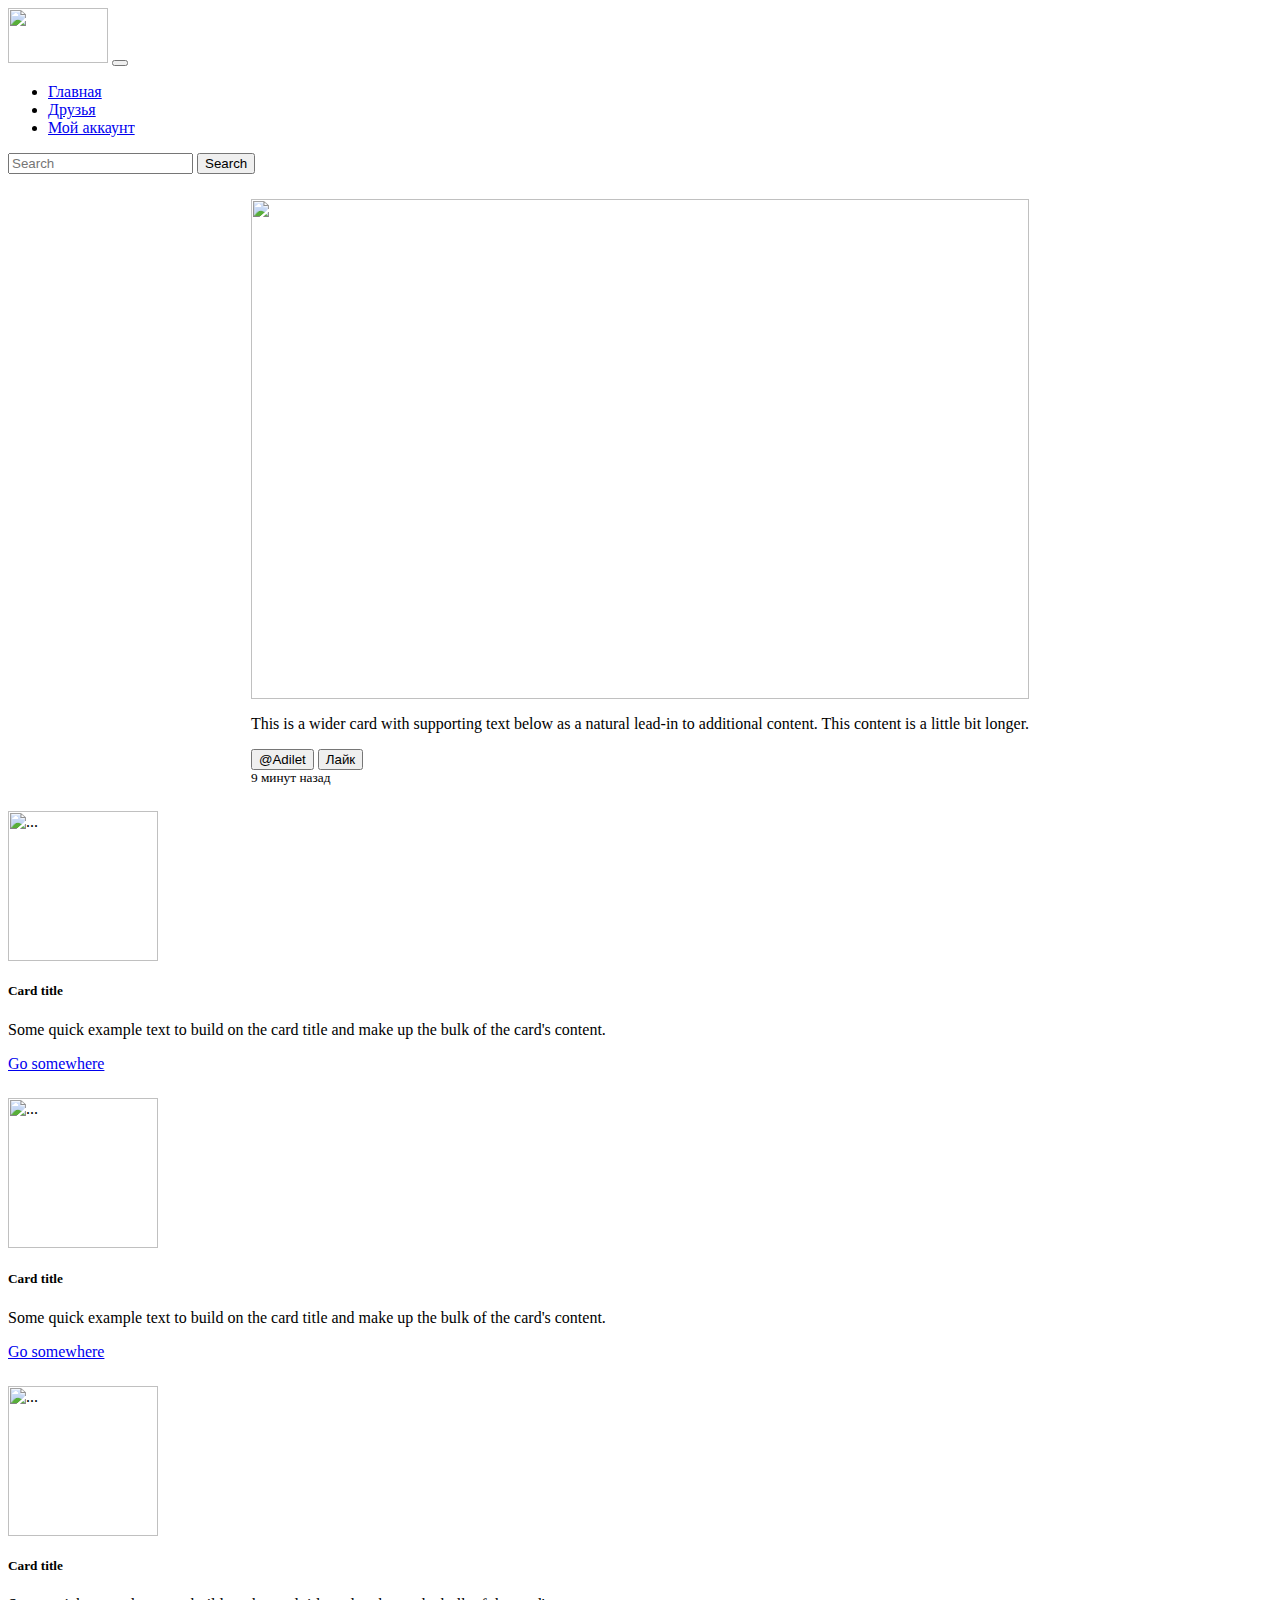
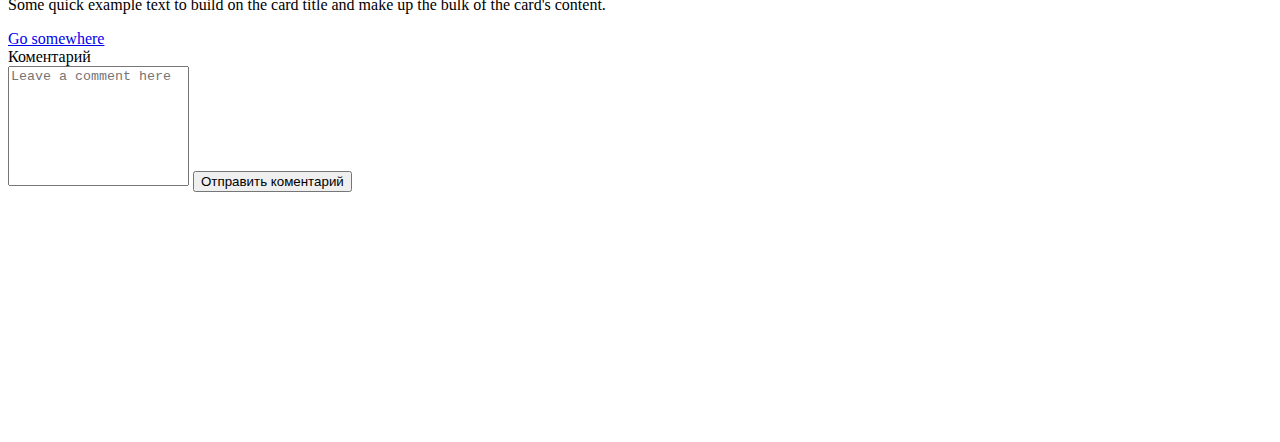
==== templates/comment.html @ f7f334dc "django instagram 3 lesson" ====
<html lang="en">
<head>
    <meta charset="UTF-8">
    <meta http-equiv="X-UA-Compatible" content="IE=edge">
    <meta name="viewport" content="width=device-width, initial-scale=1.0">
    <title>Document</title>
    <link href="https://cdn.jsdelivr.net/npm/bootstrap@5.0.2/dist/css/bootstrap.min.css" rel="stylesheet" integrity="sha384-EVSTQN3/azprG1Anm3QDgpJLIm9Nao0Yz1ztcQTwFspd3yD65VohhpuuCOmLASjC" crossorigin="anonymous">
<script src="https://cdn.jsdelivr.net/npm/bootstrap@5.0.2/dist/js/bootstrap.bundle.min.js" integrity="sha384-MrcW6ZMFYlzcLA8Nl+NtUVF0sA7MsXsP1UyJoMp4YLEuNSfAP+JcXn/tWtIaxVXM" crossorigin="anonymous"></script>
</head>
<body class="bg-light" >
    <div class="header">
        <nav class="navbar navbar-expand-lg navbar-light bg-light">
            <div class="container-fluid">
              <a class="navbar-brand" href="#"><img style="height: 55px; width:100px;" src="logo.png" alt=""></a>
              <button class="navbar-toggler" type="button" data-bs-toggle="collapse" data-bs-target="#navbarSupportedContent" aria-controls="navbarSupportedContent" aria-expanded="false" aria-label="Toggle navigation">
                <span class="navbar-toggler-icon"></span>
              </button>
              <div class="collapse navbar-collapse" id="navbarSupportedContent">
                <ul class="navbar-nav me-auto mb-2 mb-lg-0">
                  <li class="nav-item">
                    <a class="nav-link active" aria-current="page" href="index.html">Главная</a>
                  </li>
                  <li class="nav-item">
                    <a class="nav-link" href="#">Друзья</a>
                  </li>
                  <li class="nav-item">
                    <a class="nav-link" href="#">Мой аккаунт</a>
                  </li>
                </ul>
                <form class="d-flex">
                  <input class="form-control me-2" type="search" placeholder="Search" aria-label="Search">
                  <button class="btn btn-outline-success" type="submit">Search</button>
                </form>
              </div>
            </div>
          </nav>
    </div>

    <div class="album py-5 bg-light">
        <div class="container">
    
          <div style="margin-top:25px; align-items: center; display:flex; justify-content:center;" class="row row-cols-1 row-cols-sm-1 row-cols-md-1 g-3">
            <div class="position-relative col col-md-9">
              <div class="card shadow-sm">
                <img class="bd-placeholder-img card-img-top" width="100%" height="500px" src="https://static.tildacdn.com/tild3761-3862-4462-b865-633134623866/1200px-Python-logo-n.png" role="img" aria-label="Placeholder: Thumbnail" preserveAspectRatio="xMidYMid slice" focusable="false"></img>
    
                <div class="card-body">
                  <p class="card-text">This is a wider card with supporting text below as a natural lead-in to additional content. This content is a little bit longer.</p>
                  <div class="d-flex justify-content-between align-items-center">
                    <div class="btn-group">
                        <button type="button" class="btn btn-sm btn-outline-secondary">@Adilet</button>
                      <button type="button" class="btn btn-sm btn-outline-secondary">Лайк</button>
                    </div>
                    <small class="text-muted">9 минут назад</small>
                  </div>
                </div>
              </div>
            </div>
          </div>
          
        </div>
      </div>
      <div class="comments bg-light">
        <div class="container">
            <div class="card" style="margin-top:25px; width: 100%;">
                <div class="card-body">
                    <img src="logo.png" style="width: 150px; height:150px;" class="img-thumbnail"" alt="...">
                  <h5 class="card-title">Card title</h5>
                  <p class="card-text">Some quick example text to build on the card title and make up the bulk of the card's content.</p>
                  <a href="#" class="btn btn-primary">Go somewhere</a>
                </div>
              </div>
              <div class="card" style="margin-top:25px; width: 100%;">
                <div class="card-body">
                    <img src="logo.png" style="width: 150px; height:150px;" class="img-thumbnail"" alt="...">
                  <h5 class="card-title">Card title</h5>
                  <p class="card-text">Some quick example text to build on the card title and make up the bulk of the card's content.</p>
                  <a href="#" class="btn btn-primary">Go somewhere</a>
                </div>
              </div>
              <div class="card" style="margin-top:25px; width: 100%;">
                <div class="card-body">
                    <img src="logo.png" style="width: 150px; height:150px;" class="img-thumbnail"" alt="...">
                  <h5 class="card-title">Card title</h5>
                  <p class="card-text">Some quick example text to build on the card title and make up the bulk of the card's content.</p>
                  <a href="#" class="btn btn-primary">Go somewhere</a>
                </div>
              </div>
              
        </div>
      </div>
      <div class="answer bg-light">
        <div class="container">
        <div style="margin-bottom: 250px;" class="col-md-12 col-12">
            <label for="" class="form-label">Коментарий</label>
            <div class="form-floating">
                <textarea class="form-control" placeholder="Leave a comment here" id="floatingTextarea" style="height:120px; resize: none;"></textarea>
                <button style="margin-top: 15px ;" class="btn btn-primary">Отправить коментарий</button>
              </div>
          </div>
        </div>  
      </div>
    <script src="https://cdn.jsdelivr.net/npm/@popperjs/core@2.9.2/dist/umd/popper.min.js" integrity="sha384-IQsoLXl5PILFhosVNubq5LC7Qb9DXgDA9i+tQ8Zj3iwWAwPtgFTxbJ8NT4GN1R8p" crossorigin="anonymous"></script>
    <script src="https://cdn.jsdelivr.net/npm/bootstrap@5.0.2/dist/js/bootstrap.min.js" integrity="sha384-cVKIPhGWiC2Al4u+LWgxfKTRIcfu0JTxR+EQDz/bgldoEyl4H0zUF0QKbrJ0EcQF" crossorigin="anonymous"></script>
</body>
</html>
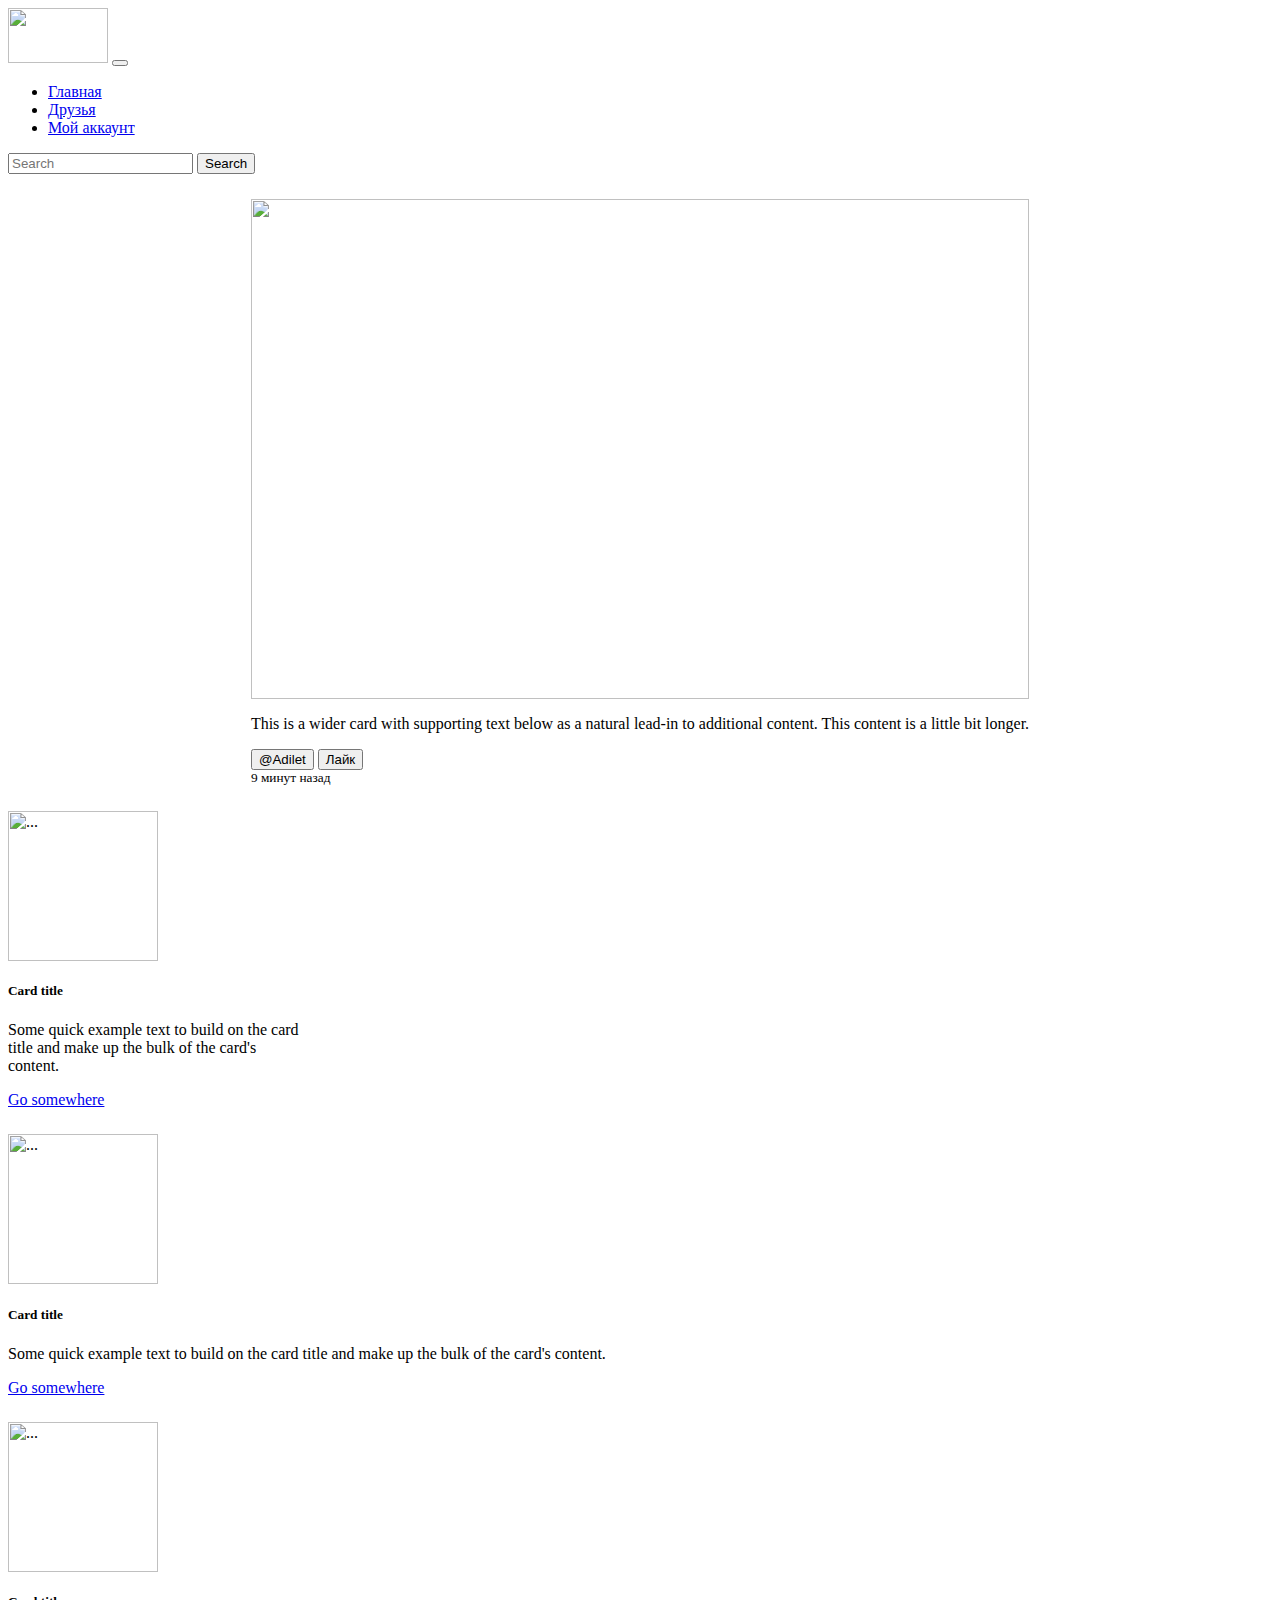
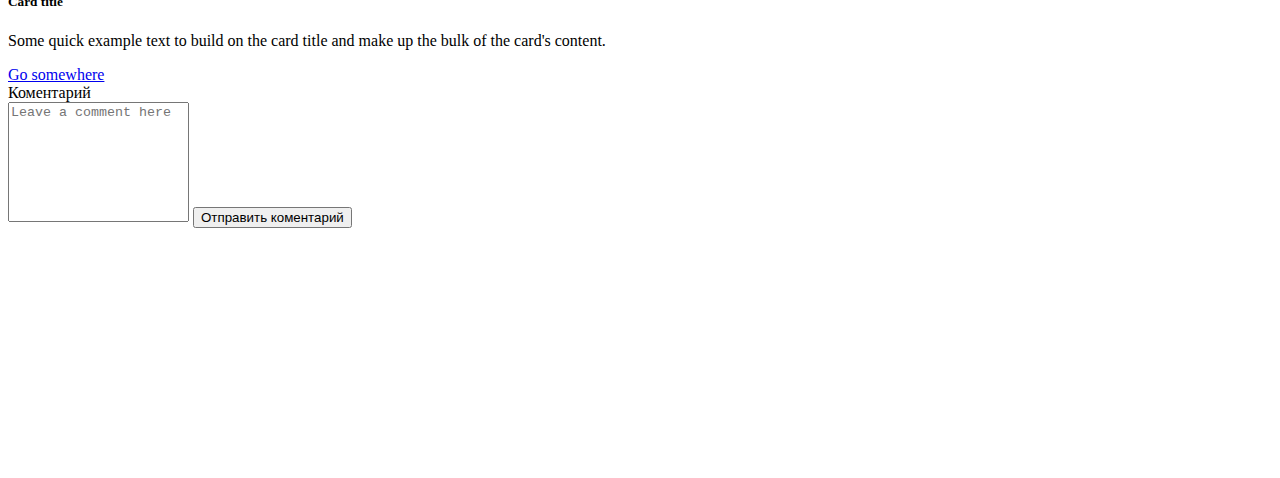
==== commit fe74eb97: "comments for posts" ====
--- a/templates/comment.html
+++ b/templates/comment.html
@@ -6,6 +6,11 @@
     <title>Document</title>
     <link href="https://cdn.jsdelivr.net/npm/bootstrap@5.0.2/dist/css/bootstrap.min.css" rel="stylesheet" integrity="sha384-EVSTQN3/azprG1Anm3QDgpJLIm9Nao0Yz1ztcQTwFspd3yD65VohhpuuCOmLASjC" crossorigin="anonymous">
 <script src="https://cdn.jsdelivr.net/npm/bootstrap@5.0.2/dist/js/bootstrap.bundle.min.js" integrity="sha384-MrcW6ZMFYlzcLA8Nl+NtUVF0sA7MsXsP1UyJoMp4YLEuNSfAP+JcXn/tWtIaxVXM" crossorigin="anonymous"></script>
+<style>
+  .crd-com{
+    max-width: 300px;
+  }
+</style>
 </head>
 <body class="bg-light" >
     <div class="header">
@@ -62,7 +67,7 @@
       </div>
       <div class="comments bg-light">
         <div class="container">
-            <div class="card" style="margin-top:25px; width: 100%;">
+            <div class="crd-com  card" style="margin-top:25px; width: 100%;">
                 <div class="card-body">
                     <img src="logo.png" style="width: 150px; height:150px;" class="img-thumbnail"" alt="...">
                   <h5 class="card-title">Card title</h5>
